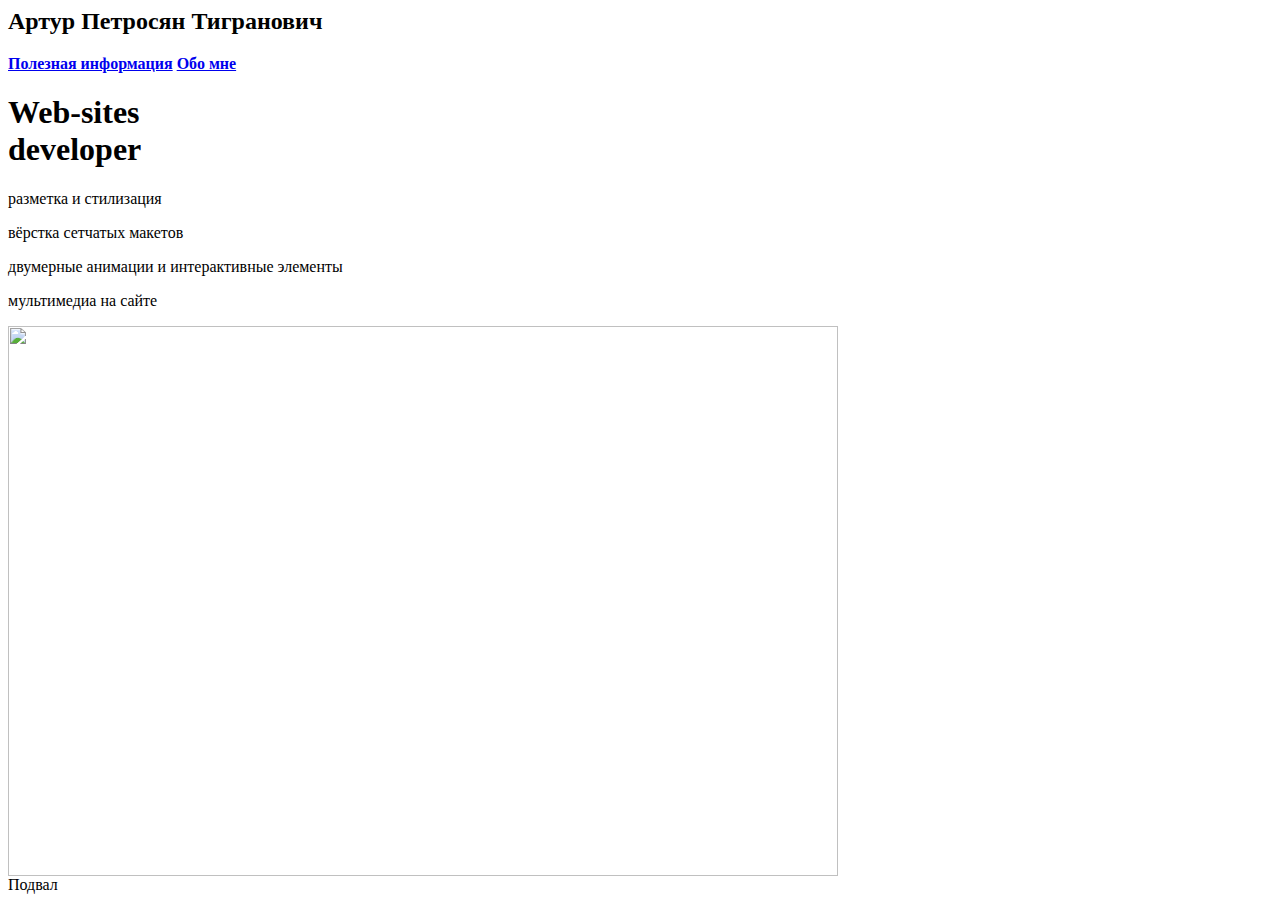
==== index.html @ b1adf74d "Create index.html" ====
<html>
  <head>
    <title>Сайт</title>
    <link rel="stylesheet" href="style.css"/>
  </head>
  <body>
<header class="header">
  <div class="brand-box">
  </div>
  <div class="text-box">
    <h2 class="heading-primary">
      <span class="heading-primary-main">Артур Петросян Тигранович</span>
      <br/>
    </h2>
  </div>
</header>
    <main>
      <nav>
        <a class="link-nav" href="info.html"><b>Полезная информация</b></a>
        <a class="link-nav" href="about.html"><b>Обо мне</b></a>
      </nav>
      <h1>Web-sites<br/> developer</h1>
      <p>разметка и стилизация</p>
      <p>вёрстка сетчатых макетов</p>
      <p>двумерные анимации и интерактивные элементы</p>
      <p>мультимедиа на сайте</p>
      <img src="https://backoffice.algoritmika.org/uploads/2021/04/carousel-1684591_0_1618254197.svg" width="830px" height="550px"/>
    </main>
      <footer>
<div class="footer">
<div class="row">
<a href="#"><i class="fa fa-facebook"></i></a>
<a href="#"><i class="fa fa-instagram"></i></a>
<a href="#"><i class="fa fa-youtube"></i></a>
<a href="#"><i class="fa fa-twitter"></i></a>
</div>
<div class="row">
Подвал
</div>
</div>
</footer>
  </body>
</html>
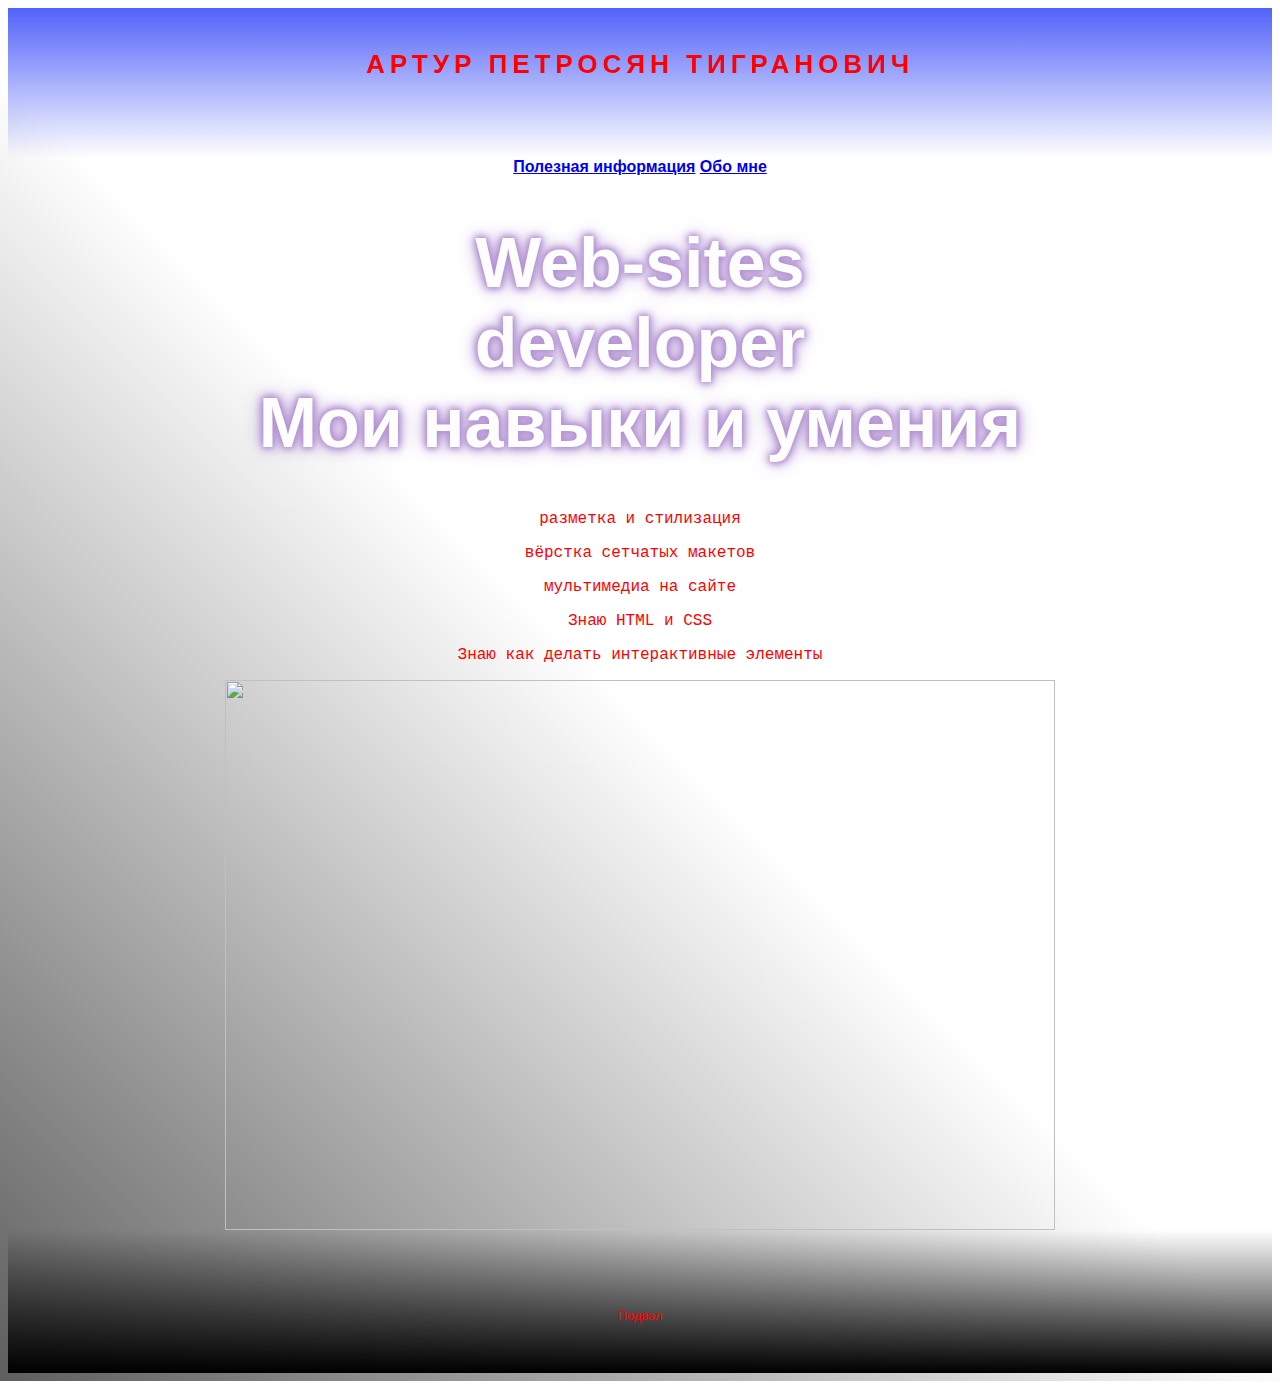
==== commit 46431c49: "Update index.html" ====
--- a/index.html
+++ b/index.html
@@ -19,12 +19,15 @@
         <a class="link-nav" href="info.html"><b>Полезная информация</b></a>
         <a class="link-nav" href="about.html"><b>Обо мне</b></a>
       </nav>
-      <h1>Web-sites<br/> developer</h1>
+      <h1>Web-sites<br/> developer <br/>Мои навыки и умения</h1> 
       <p>разметка и стилизация</p>
       <p>вёрстка сетчатых макетов</p>
-      <p>двумерные анимации и интерактивные элементы</p>
       <p>мультимедиа на сайте</p>
+      <p>Знаю HTML и CSS</p>
+      <p> Знаю как делать интерактивные элементы </p>
+      <div class = "image">
       <img src="https://backoffice.algoritmika.org/uploads/2021/04/carousel-1684591_0_1618254197.svg" width="830px" height="550px"/>
+      </div>
     </main>
       <footer>
 <div class="footer">
--- a/style.css
+++ b/style.css
@@ -0,0 +1,187 @@
+body {
+    font-family: sans-serif;
+     background-size: 300% 300%;
+  background-image: linear-gradient(45deg, white 0%, black 25%, white 51%, white 100%);
+  -webkit-animation: AnimateBG 20s ease infinite;
+          animation: AnimateBG 20s ease infinite;
+}
+
+
+@-webkit-keyframes AnimateBG {
+  0% {
+    background-position: 0% 50%;
+  }
+  50% {
+    background-position: 100% 50%;
+  }
+  100% {
+    background-position: 0% 50%;
+  }
+}
+
+
+@keyframes AnimateBG {
+  0% {
+    background-position: 0% 50%;
+  }
+  50% {
+    background-position: 100% 50%;
+  }
+  100% {
+    background-position: 0% 50%;
+  }
+}
+
+
+@import url('https://fonts.googleapis.com/css2?family=Roboto&display=swap');
+h1 {
+  font-size: 70px;
+  font-weight: 600;
+  color: #fdfdfe;
+  text-shadow: 0px 0px 5px #b393d3, 0px 0px 10px #b393d3, 0px 0px 10px #b393d3,
+    0px 0px 20px #b393d3;
+    text-align: center;
+}
+.header {
+    height: 150px;
+    background-image: linear-gradient(
+     rgba(8, 32, 246, 0.7),
+     rgba(239, 239, 239, 0));
+   
+    background-size: cover;
+    background-position: top;
+    position: relative;
+
+}
+
+p {
+  text-align: center;
+  font-family: monospace;
+  font-size: 16px;
+  color: red;
+}
+
+.brand-box {
+    position: absolute;
+    top: 40px;
+    left: 40px;
+}
+
+
+.brand { font-size: 20px;}
+
+
+.text-box {
+    position: absolute;
+    top: 50%;
+    left: 50%;
+    transform: translate(-50%, -50%);
+    text-align: center;
+}
+
+
+.heading-primary {
+    color: rgb(255, 0, 0);
+    text-transform: uppercase;
+
+
+    backface-visibility: hidden;
+    margin-bottom: 30px;
+}
+
+nav {
+  color: white;
+  text-align: center;
+}
+
+ol {
+  list-style-position:inside;
+  text-align: center;
+}
+li {
+  text-align: center;
+  font-family: monospace;
+  font-size: 30px;
+}
+li:hover {
+  color: red;
+}
+
+.image {
+  display: flex;
+  justify-content: center;
+  align-items: center;
+}
+
+.heading-primary:hover {
+  color: black;
+}
+
+.heading-primary-main {
+    display: block;
+    font-size: 26px;
+    font-weight: 900;
+    letter-spacing: 5px;
+}
+
+.footer {
+background-image: linear-gradient(to top, rgba(0,0,0,1), rgba(255, 255, 255, 0));
+padding: 30px 0px;
+font-family: 'Play', sans-serif;
+text-align:center;
+size: 100px;
+}
+
+
+.footer .row{
+width:100%;
+margin:1% 0%;
+padding:0.6% 0%;
+color:red;
+font-size:0.8em;
+}
+
+
+.footer .row a{
+text-decoration:none;
+color:red;
+transition:0.5s;
+}
+
+
+.footer .row a:hover{
+color:#fff;
+}
+
+
+.footer .row ul{
+width:100%;
+}
+
+
+.footer .row ul li{
+display:inline-block;
+margin:0px 30px;
+}
+
+
+.footer .row a i{
+font-size:2em;
+margin:0% 1%;
+}
+
+
+@media (max-width:720px) {
+.footer{
+text-align:left;
+padding:5%;
+}
+.footer .row ul li{
+display:block;
+margin:10px 0px;
+text-align:left;
+}
+.footer .row a i{
+margin:0% 3%;
+}
+}
